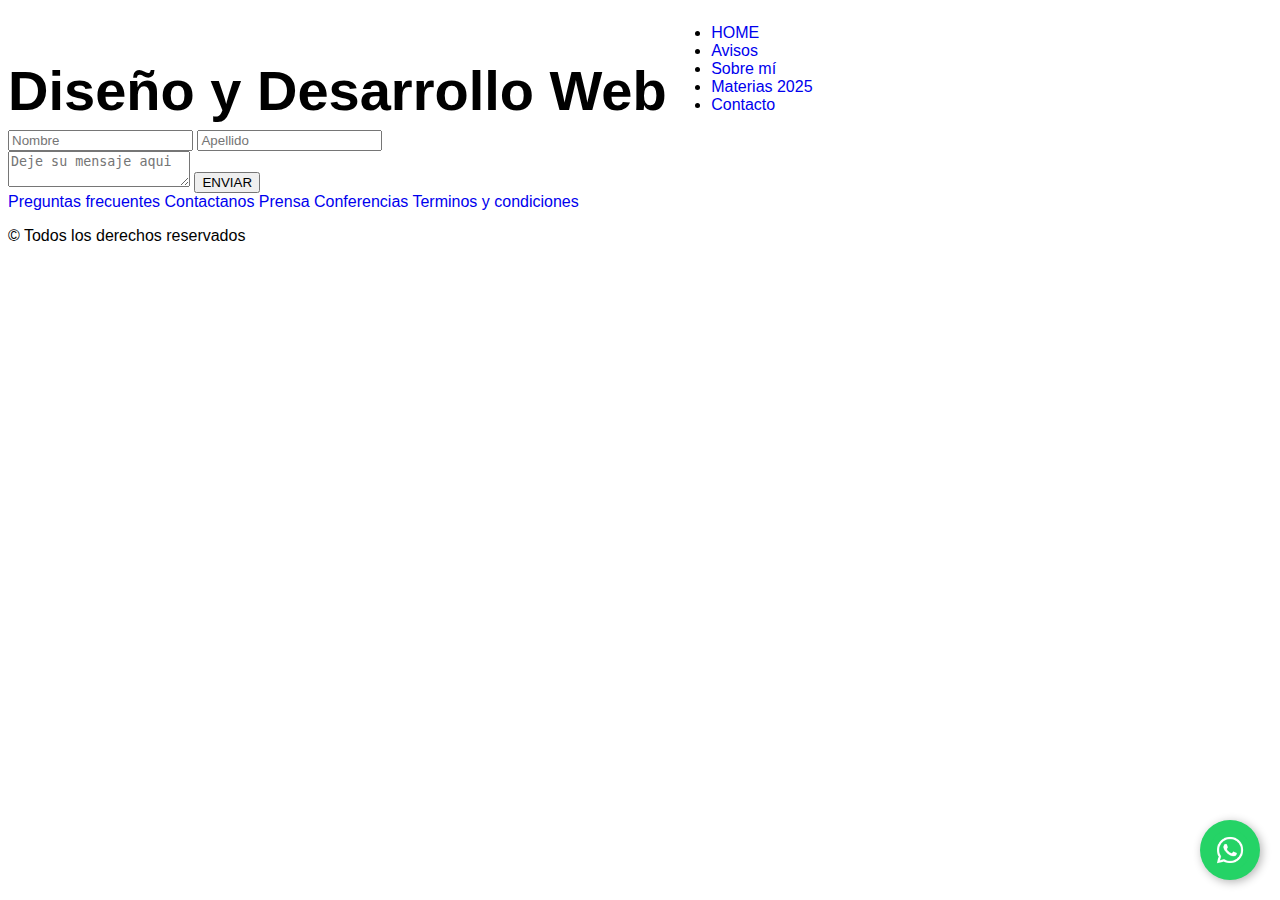
==== pages/Contacto.html @ bbdbbf5a "Tp Integrador" ====
<!DOCTYPE html>
<html lang="es">
  <head>
    <meta charset="UTF-8" />
    <meta name="viewport" content="width=device-width, initial-scale=1.0" />
    <link rel="stylesheet" href="../index.css" />
    <title>Sobre mí</title>
  </head>
  <body>

    <header>
      <h1>Diseño y Desarrollo Web</h1>      
      <nav>
        <ul>
            <li><a href="../index.html">HOME</a></li>
            <li><a href="./Avisos.html">Avisos</a></li>
            <li><a href="./SobreMi.html">Sobre mí</a></li>
            <li><a href="./Materias2025.html">Materias 2025</a></li>
            <li><a href="./Contacto.html">Contacto</a></li>
        </ul>
      </nav>
    </header>

    <main>
        <section>
            <form action="">
                <div>
                    <input type="text" placeholder="Nombre">
                    <input type="text" placeholder="Apellido">
                </div>
                <textarea name="asd" id="exampleLabel" placeholder="Deje su mensaje aqui"></textarea>
                <button type="submit">ENVIAR</button>
            </form>
        </section>
    </main>

    <footer>

        <div>
          <a href="#">Preguntas frecuentes</a>
          <a href="#">Contactanos</a>
          <a href="#">Prensa</a>
          <a href="#">Conferencias</a>
          <a href="#">Terminos y condiciones</a>          
        </div>

        <p>© Todos los derechos reservados</p>
        <a href="https://wa.me/+5491128449525" target="_blank" id="icono-whatsapp">
          <img src="../icons/social.png" alt="Whatsapp"> 
        </a>
        
    </footer>

  </body>
</html>
---- index.css ----
body {
  font-family: sans-serif;
}

h1 {font-size: 3.5em;}
h2{font-size: 2.7em;}
h3{font-size: 2em;}
p{font-size: 1em;}
/*
ul{list-style: none;}
*/
a {
  text-decoration: none !important;
}



h1 {
    display: inline;
}

nav {
    display: inline-block;
    flex-direction: row;
}

.sobre-mi-pic-text {
    display: flex;
    align-items: center;
    gap: 15px;
}


#miImagenPerfil {
    width: 15%;
    height: 250px;
   
}

#icono-whatsapp {
        
    position: fixed;
    bottom: 20px;
    right: 20px;
    width: 60px;
    height: 60px;
    background-color: #25d366;
    border-radius: 50%;
    display: flex;
    justify-content: center;
    align-items: center;
    box-shadow: 2px 2px 10px rgba(0, 0, 0, 0.3);
}
      
#icono-whatsapp img {
    width: 40px;
    height: 40px;
}
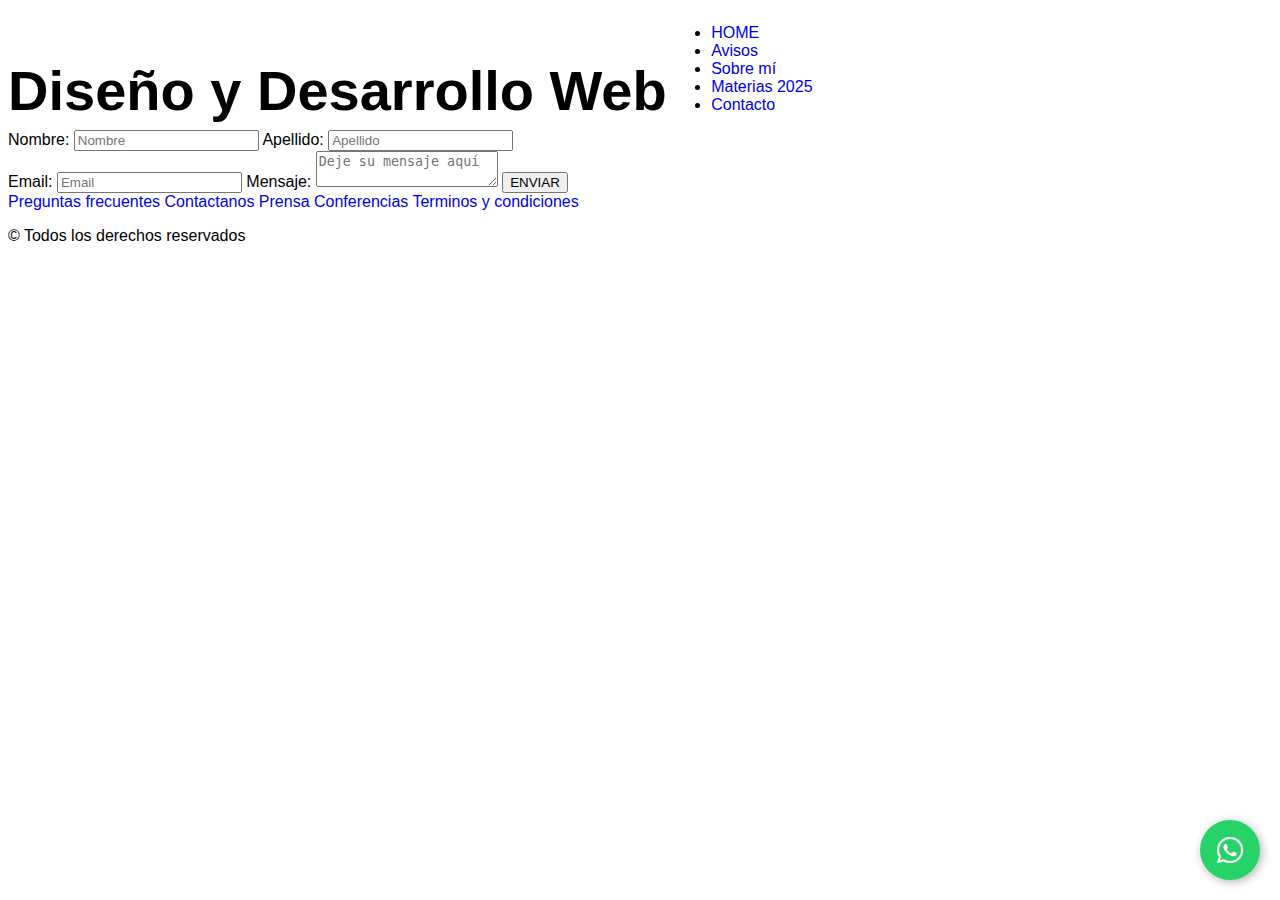
==== commit bd3d21e1: "Update Contacto.html" ====
--- a/pages/Contacto.html
+++ b/pages/Contacto.html
@@ -25,10 +25,15 @@
         <section>
             <form action="">
                 <div>
-                    <input type="text" placeholder="Nombre">
-                    <input type="text" placeholder="Apellido">
+                    <label for="nombre">Nombre:</label>
+                    <input type="text" id="nombre" name="nombre" placeholder="Nombre">
+                    <label for="apellido">Apellido:</label>
+                    <input type="text" id="apellido" name="apellido" placeholder="Apellido">
                 </div>
-                <textarea name="asd" id="exampleLabel" placeholder="Deje su mensaje aqui"></textarea>
+                <label for="email">Email:</label>
+                <input type="email" id="email" name="email" placeholder="Email">
+                <label for="mensaje">Mensaje:</label>
+                <textarea name="mensaje" id="mensaje" placeholder="Deje su mensaje aquí"></textarea>
                 <button type="submit">ENVIAR</button>
             </form>
         </section>
